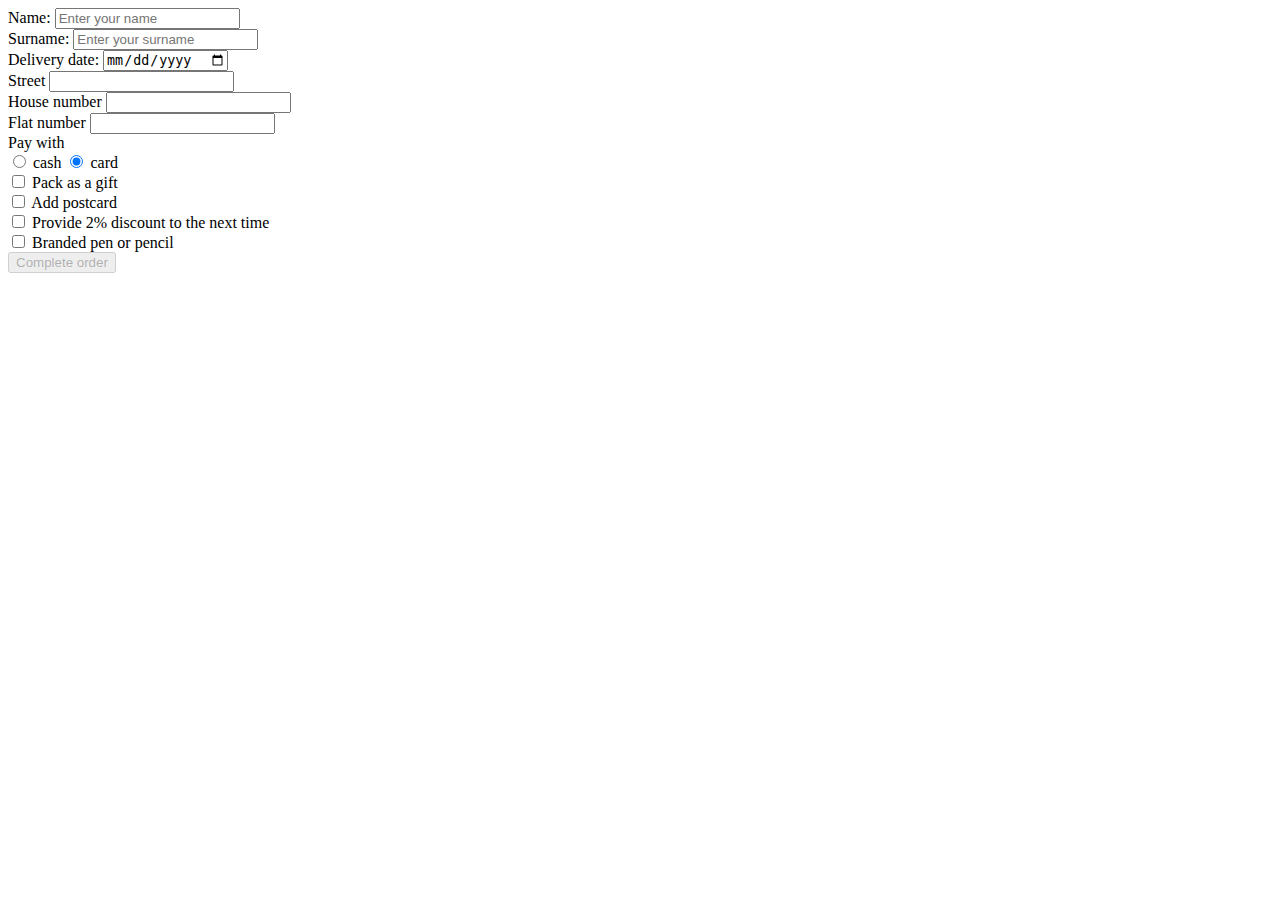
==== order.html @ 75219dde "feat: add order page" ====
<!DOCTYPE html>
<html lang="en">
<head>
    <meta charset="UTF-8">
    <meta http-equiv="X-UA-Compatible" content="IE=edge">
    <meta name="viewport" content="width=device-width, initial-scale=1.0">
    <title>Document</title>
    <!-- script -->
    <script src="../book-shop/order.js" async></script>
    <!-- style css-->
    <link rel="stylesheet" href="..//book-shop/order.css">
</head>
<body>
    <form id="order_form" action="#" method="post">
        <div>
            <label for="name">Name: </label>
            <input type="text" id="name" name="name" placeholder="Enter your name" minlength="4" required>
        </div>
        <div>
            <label for="surname">Surname: </label>
            <input type="text" id="surname" name="surname" placeholder="Enter your surname" minlength="5" required>
        </div>
        <div>
            <label for="date">Delivery date: </label>
            <input type="date" required min="23/11/2022">
        </div>
        <div>
            <label for="street">Street</label>
            <input type="text" name="street" id="street" required>
        </div>
        <div>
            <label for="house">House number</label>
            <input type="number" name="house" id="house" min="1" required>
        </div>
        <div>
            <label for="flat">Flat number</label>
            <input type="number" name="flat" id="flat" min="1" required>
        </div>
        <div class="pay">
            <label for="payment">Pay with</label>
            <div class="pay_option">
                <input type="radio" id="cash" name="payment" value="cash">           
                <label for="cash">cash</label>
                <input type="radio" id="card" name="payment" value="card" checked>  
                <label for="card">card</label> 
            </div>
                                  
        </div>
        <div class="gift_option">
            <div>
                
                <input type="checkbox" id="gift" name="gift" value="gift">
                <label for="gift"> Pack as a gift</label>
            </div>
            <div>                
                <input type="checkbox" id="postcard" name="postcard" value="postcard">
                <label for="postcard"> Add postcard</label>
            </div>
            <div>                
                <input type="checkbox" id="discount" name="discount" value="discount">
                <label for="discount"> Provide 2% discount to the next time</label>
            </div>
            <div>                 
                <input type="checkbox" id="merch" name="merch" value="merch">  
                <label for="merch"> Branded pen or pencil</label>  
            </div>         
        </div>
        <div class="complete_btn">
            <input type="submit" value="Complete order" onclick="alert('The page is on progress')" disabled>
        </div>           
    </form>
</body>
</html>
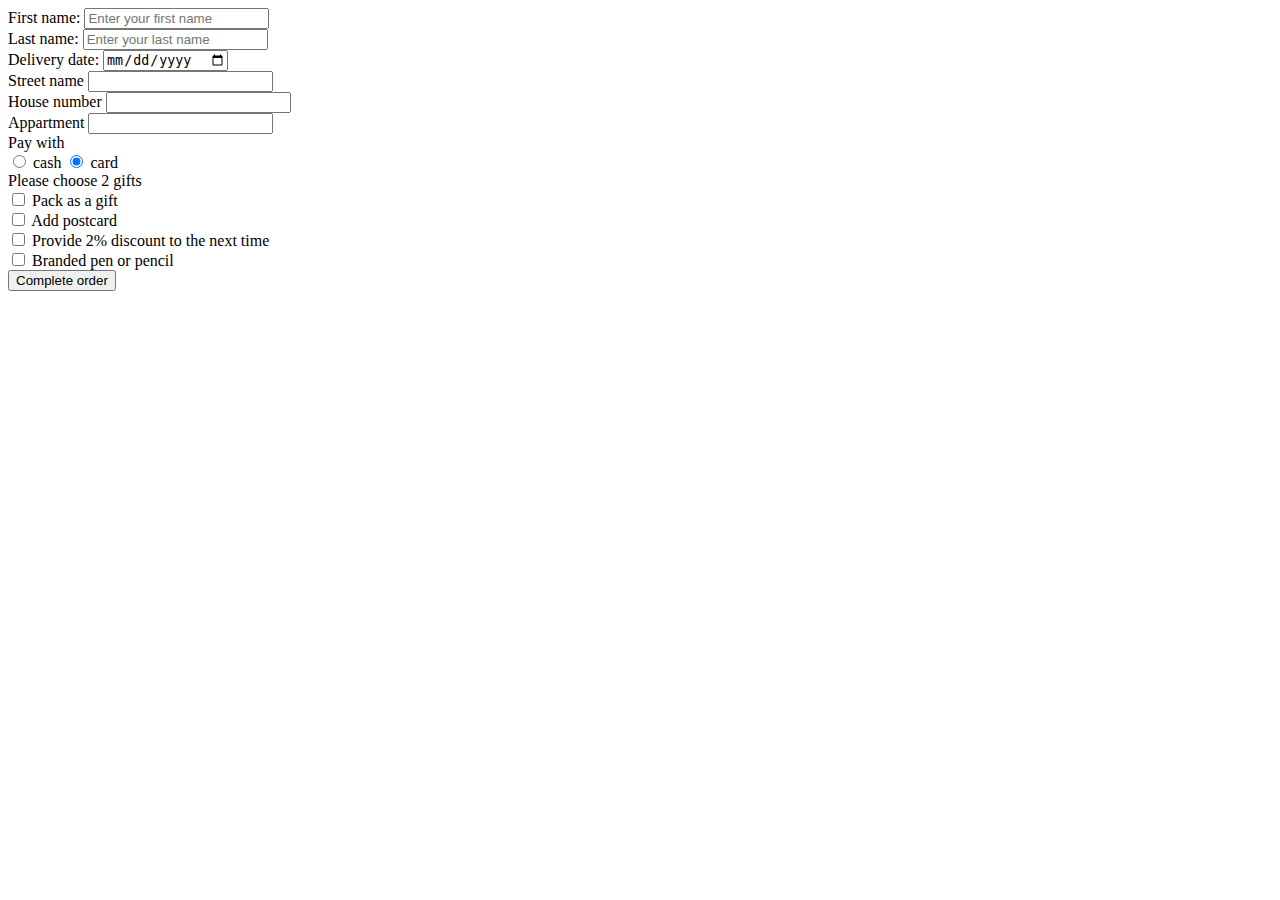
==== commit 5c846f8b: "feat: add order confirmation" ====
--- a/order.html
+++ b/order.html
@@ -8,65 +8,76 @@
     <!-- script -->
     <script src="../book-shop/order.js" async></script>
     <!-- style css-->
-    <link rel="stylesheet" href="..//book-shop/order.css">
+    <link rel="stylesheet" href="../book-shop/order.css">
 </head>
-<body>
-    <form id="order_form" action="#" method="post">
+<body>    
+    <form id="order_form" novalidate>        
         <div>
-            <label for="name">Name: </label>
-            <input type="text" id="name" name="name" placeholder="Enter your name" minlength="4" required>
+            <label for="name">First name: </label>
+            <input type="text" id="name" name="name" placeholder="Enter your first name" 
+            onfocusout="validateFirstName()" required>
+            <span class="error_message"></span>
         </div>
         <div>
-            <label for="surname">Surname: </label>
-            <input type="text" id="surname" name="surname" placeholder="Enter your surname" minlength="5" required>
+            <label for="surname">Last name: </label>
+            <input type="text" id="surname" name="surname" placeholder="Enter your last name" 
+            onfocusout="validateLastName()" required>
+            <span class="error_message"></span>
         </div>
         <div>
             <label for="date">Delivery date: </label>
-            <input type="date" required min="23/11/2022">
+            <input type="date" name="date" id="date"
+            onfocusout="validateDate()" required>
+            <span class="error_message"></span>
         </div>
         <div>
-            <label for="street">Street</label>
-            <input type="text" name="street" id="street" required>
+            <label for="street">Street name</label>
+            <input type="text" name="street" id="street"
+            onfocusout="validateStreet()" required>
+            <span class="error_message"></span>
         </div>
         <div>
             <label for="house">House number</label>
-            <input type="number" name="house" id="house" min="1" required>
+            <input type="text" name="house" id="house" 
+            onfocusout="validateHouse()" required>
+            <span class="error_message"></span>
         </div>
         <div>
-            <label for="flat">Flat number</label>
-            <input type="number" name="flat" id="flat" min="1" required>
+            <label for="flat">Appartment</label>
+            <input type="text" name="flat" id="flat" 
+            onfocusout="validateFlat()" required>
+            <span class="error_message"></span>
         </div>
-        <div class="pay">
+        <div>
             <label for="payment">Pay with</label>
             <div class="pay_option">
                 <input type="radio" id="cash" name="payment" value="cash">           
                 <label for="cash">cash</label>
                 <input type="radio" id="card" name="payment" value="card" checked>  
                 <label for="card">card</label> 
-            </div>
-                                  
+            </div>                                  
         </div>
-        <div class="gift_option">
-            <div>
-                
-                <input type="checkbox" id="gift" name="gift" value="gift">
-                <label for="gift"> Pack as a gift</label>
+        <div id="gift_option">
+            <div class="gift_text">Please choose 2 gifts</div>
+            <div>                
+                <input type="checkbox" class="gift" id="present" name="present" value="present">
+                <label for="present"> Pack as a gift</label>
             </div>
             <div>                
-                <input type="checkbox" id="postcard" name="postcard" value="postcard">
+                <input type="checkbox" class="gift" id="postcard" name="postcard" value="postcard">
                 <label for="postcard"> Add postcard</label>
             </div>
             <div>                
-                <input type="checkbox" id="discount" name="discount" value="discount">
+                <input type="checkbox" class="gift" id="discount" name="discount" value="discount">
                 <label for="discount"> Provide 2% discount to the next time</label>
             </div>
             <div>                 
-                <input type="checkbox" id="merch" name="merch" value="merch">  
+                <input type="checkbox" class="gift" id="merch" name="merch" value="merch">  
                 <label for="merch"> Branded pen or pencil</label>  
-            </div>         
+            </div>               
         </div>
         <div class="complete_btn">
-            <input type="submit" value="Complete order" onclick="alert('The page is on progress')" disabled>
+            <input type="submit" id="submit" name="submit" value="Complete order">
         </div>           
     </form>
 </body>
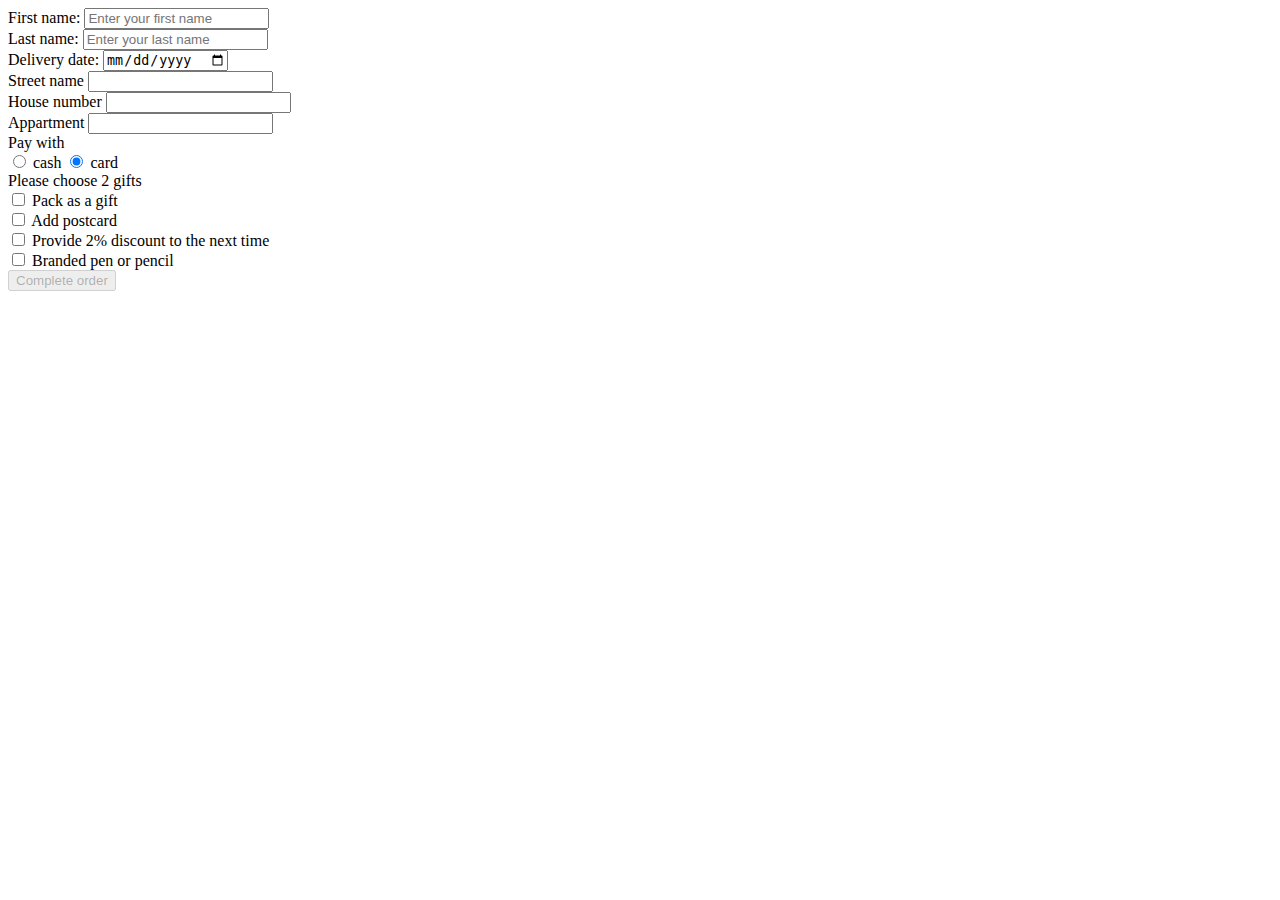
==== commit 0a7cbfe3: "fix: update  button unable/disable" ====
--- a/order.html
+++ b/order.html
@@ -15,37 +15,37 @@
         <div>
             <label for="name">First name: </label>
             <input type="text" id="name" name="name" placeholder="Enter your first name" 
-            onfocusout="validateFirstName()" required>
+            onfocusout="validateFirstName()" required class="input">
             <span class="error_message"></span>
         </div>
         <div>
             <label for="surname">Last name: </label>
             <input type="text" id="surname" name="surname" placeholder="Enter your last name" 
-            onfocusout="validateLastName()" required>
+            onfocusout="validateLastName()" required class="input">
             <span class="error_message"></span>
         </div>
         <div>
             <label for="date">Delivery date: </label>
             <input type="date" name="date" id="date"
-            onfocusout="validateDate()" required>
+            onfocusout="validateDate()" required class="input">
             <span class="error_message"></span>
         </div>
         <div>
             <label for="street">Street name</label>
             <input type="text" name="street" id="street"
-            onfocusout="validateStreet()" required>
+            onfocusout="validateStreet()" required class="input">
             <span class="error_message"></span>
         </div>
         <div>
             <label for="house">House number</label>
             <input type="text" name="house" id="house" 
-            onfocusout="validateHouse()" required>
+            onfocusout="validateHouse()" required class="input">
             <span class="error_message"></span>
         </div>
         <div>
             <label for="flat">Appartment</label>
             <input type="text" name="flat" id="flat" 
-            onfocusout="validateFlat()" required>
+            onfocusout="validateFlat()" required class="input">
             <span class="error_message"></span>
         </div>
         <div>
@@ -77,7 +77,7 @@
             </div>               
         </div>
         <div class="complete_btn">
-            <input type="submit" id="submit" name="submit" value="Complete order">
+            <input type="submit" id="submit" name="submit" value="Complete order" disabled="disabled">
         </div>           
     </form>
 </body>
